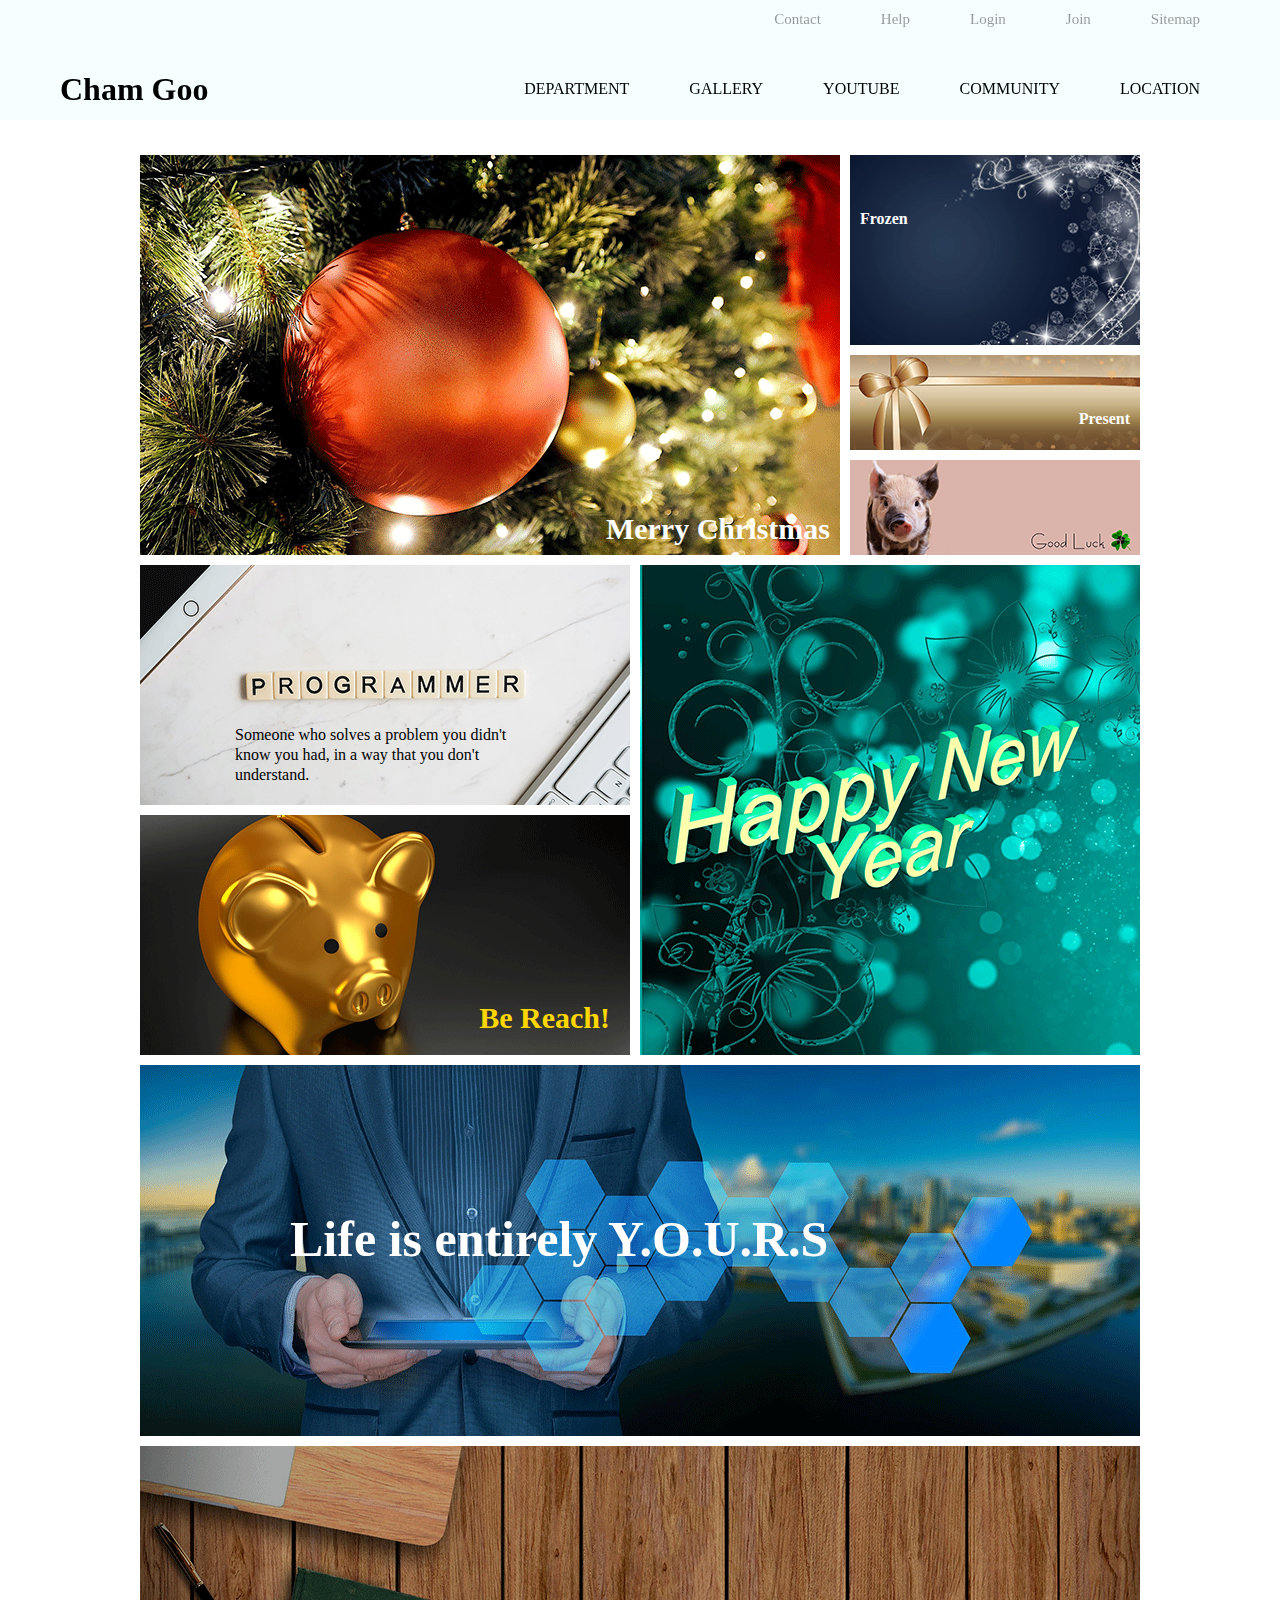
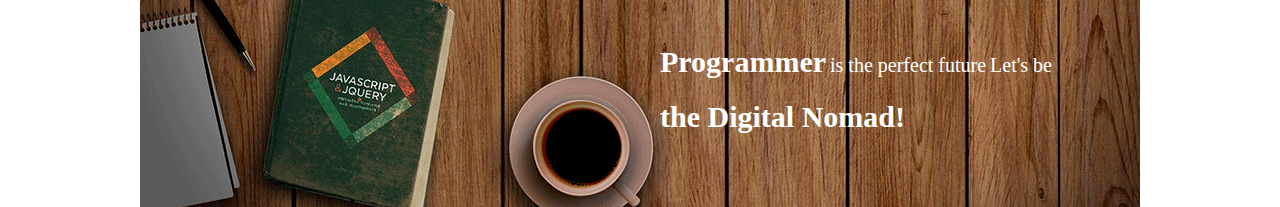
==== gallery.html @ fc730aee "first Upload..." ====
<!DOCTYPE html>

<head>
    <title>gallery</title>
    <link rel="stylesheet" type="text/css" href="gallery.css">
</head>

<body>
    <header>
        <div>
            <div class = "hlbox"><h1><a href="index.html">Cham Goo</a></h1></div>
            <div class = "hrtbox">
                <ul>
                    <li><a href="#">Contact</a></li>
                    <li><a href="#">Help</a></li>
                    <li><a href="#">Login</a></li>
                    <li><a href="#">Join</a></li>
                    <li><a href="#">Sitemap</a></li>
                </ul>
            </div>
            <div class = "hrbbox">
                <nav>
                    <ul>
                        <li><a href="#">DEPARTMENT</a></li>
                        <li><a href="#">GALLERY</a></li>
                        <li><a href="#">YOUTUBE</a></li>
                        <li><a href="#">COMMUNITY</a></li>
                        <li><a href="#">LOCATION</a></li>
                    </ul>
                </nav>
            </div>
        </div>
    </header>
    <section>
        <article class ="article1">
            <p>Merry Christmas</p>
            
        </article>
        <article class="article2">
            <p>Frozen</p>
        </article>
        
        <article class="article3">
            <p>Present</p>
        </article>
        <article class="article3">
            <img src="Resource 1-03/290x95-2.png">
        </article>
        <article class="article4">
            <article class="article4_">
                <p class="p1">Someone who solves a problem you didn't
                    know you had, in a way that you don't understand.
                </p>
            </article>
            <article class="article4_">
                <img src="Resource 1-03/490x240-2.png">
                <p class="p2">Be Reach!</p>
            </article>
        </article>

        <article class="article5">
            <img src="Resource 1-03/500x490.png">
        </article>

        <article class="article6">
            <p>Life is entirely Y.O.U.R.S</p>
        </article>

        <article class="article7">
            <div>
                <p>Programmer</p> 
                <p class="pp">is the perfect future</p>
                <p class="pp">Let's be</p> <p>the Digital Nomad!</p>
            </div>
        </article>
    </section>
</body>
---- gallery.css ----
*{margin: 0px; padding: 0px;}
body{font-family: 'Verdana'; font-size: 16px;
    color:black; line-height: 28px;}
a{text-decoration: none;}

ul{overflow: hidden;float: right;}
li{
    list-style: none;
    float: left;
    padding: 5px 30px;
}
header{width: 100%;position : fixed;z-index: 10;
background-color: rgba(231, 255, 255, 0.4)
}

header>div{
    width: 1180px; height: 120px;
    overflow: hidden;
    margin:0 auto;
}
header>div>.hlbox{
    width: 300px; height: 120px;
    float: left;
}
header >div > .hlbox > h1{
    margin-top:75px;
    margin-left:10px;
}
.hlbox>h1>a{
    color: black;
}
header >div>.hrtbox{
    float: left;
    width: 880px; height: 40px;
}
header >div>.hrtbox>ul>li a{
    font-size: 15px;
    color:rgb(0,0,0,0.4);   
}
.hrtbox>ul>li a:hover{
    color: aqua;
}
header>div> .hrbbox{
    width: 880px; height: 80px;
    float: left;
}
nav{
    margin: 0 auto; overflow: hidden;

}
nav >ul{
    margin-top:30px;
}
nav>ul>li>a{
    color: black;
}
nav>ul>li>a:hover{
    color: palegreen;
}
section{
    width: 1000px;
    position:relative;
    top:150px;
    margin: 0 auto;
}
article{
    float: left;
    margin-top:5px;
    margin-bottom:5px;
}

article p{
    color:white;
    font-weight: bolder;
}

section> .article1{
    width: 700px; height: 400px;
    margin-right:5px;
    background-image: url("Resource 1-03/700x400.png");
}

.article1 p{
    font-size: 30px;
    float: right;
    margin-top:360px;
    margin-right:10px;
}

section> .article2{
    width:290px; height: 190px;
    margin-left: 5px;
    background-image: url("Resource 1-03/290x190.png");
}

.article2 p{
    float: left;
    margin:50px 0px 0px 10px ;
}

section> .article3{
    width: 290px; height:95px;
    margin-left: 5px;
    background-image: url("Resource 1-03/290x95-1.png");
}

.article3 p{
    float: right;
    margin:50px 10px 0px 0px ;
}

section> .article4{
    width: 490px; height: 480px;
    margin-right: 5px;
    margin-top: 0;
    margin-bottom: 0;
}

.article4> .article4_{
    width: 490px; height: 240px;
    background-image: url("Resource 1-03/490x240-1.png");
    font-weight:lighter;
}
.article4_ .p1{
    color: black;
    margin: 160px auto;
    width: 300px;
    font-size: 16px;line-height: 20px;
}
.article4_ .p2{
    color:gold;
    font-size: 30px;
    position: relative;
    text-align: right;
    margin-right: 20px;
    bottom: 60px;
    font-weight: bold;
}

section> .article5{
    width: 500px; height:490px;
    margin-left: 5px;
}
section> .article6{
    width: 1000px; height:371px;
    background-image: url("Resource 1-03/1000x371.png");
}
.article6 p{
    color: white;
    margin: 160px auto;
    width: 700px;
    font-size: 50px;
}
section> .article7{
    width: 1000px; height:361px;
    background-image: url("Resource 1-03/1000x361.png");
    
}
.article7 div{
    width: 450px; height: 150px;
    color: white;
    display: block;
    margin-left:520px;
    margin-top:191px;
    line-height: 50px;
}

.article7 div p{
    font-size: 30px;
    display: inline-block;
}
.article7 div .pp{
    font-size: 20px;
    font-weight:normal;
}
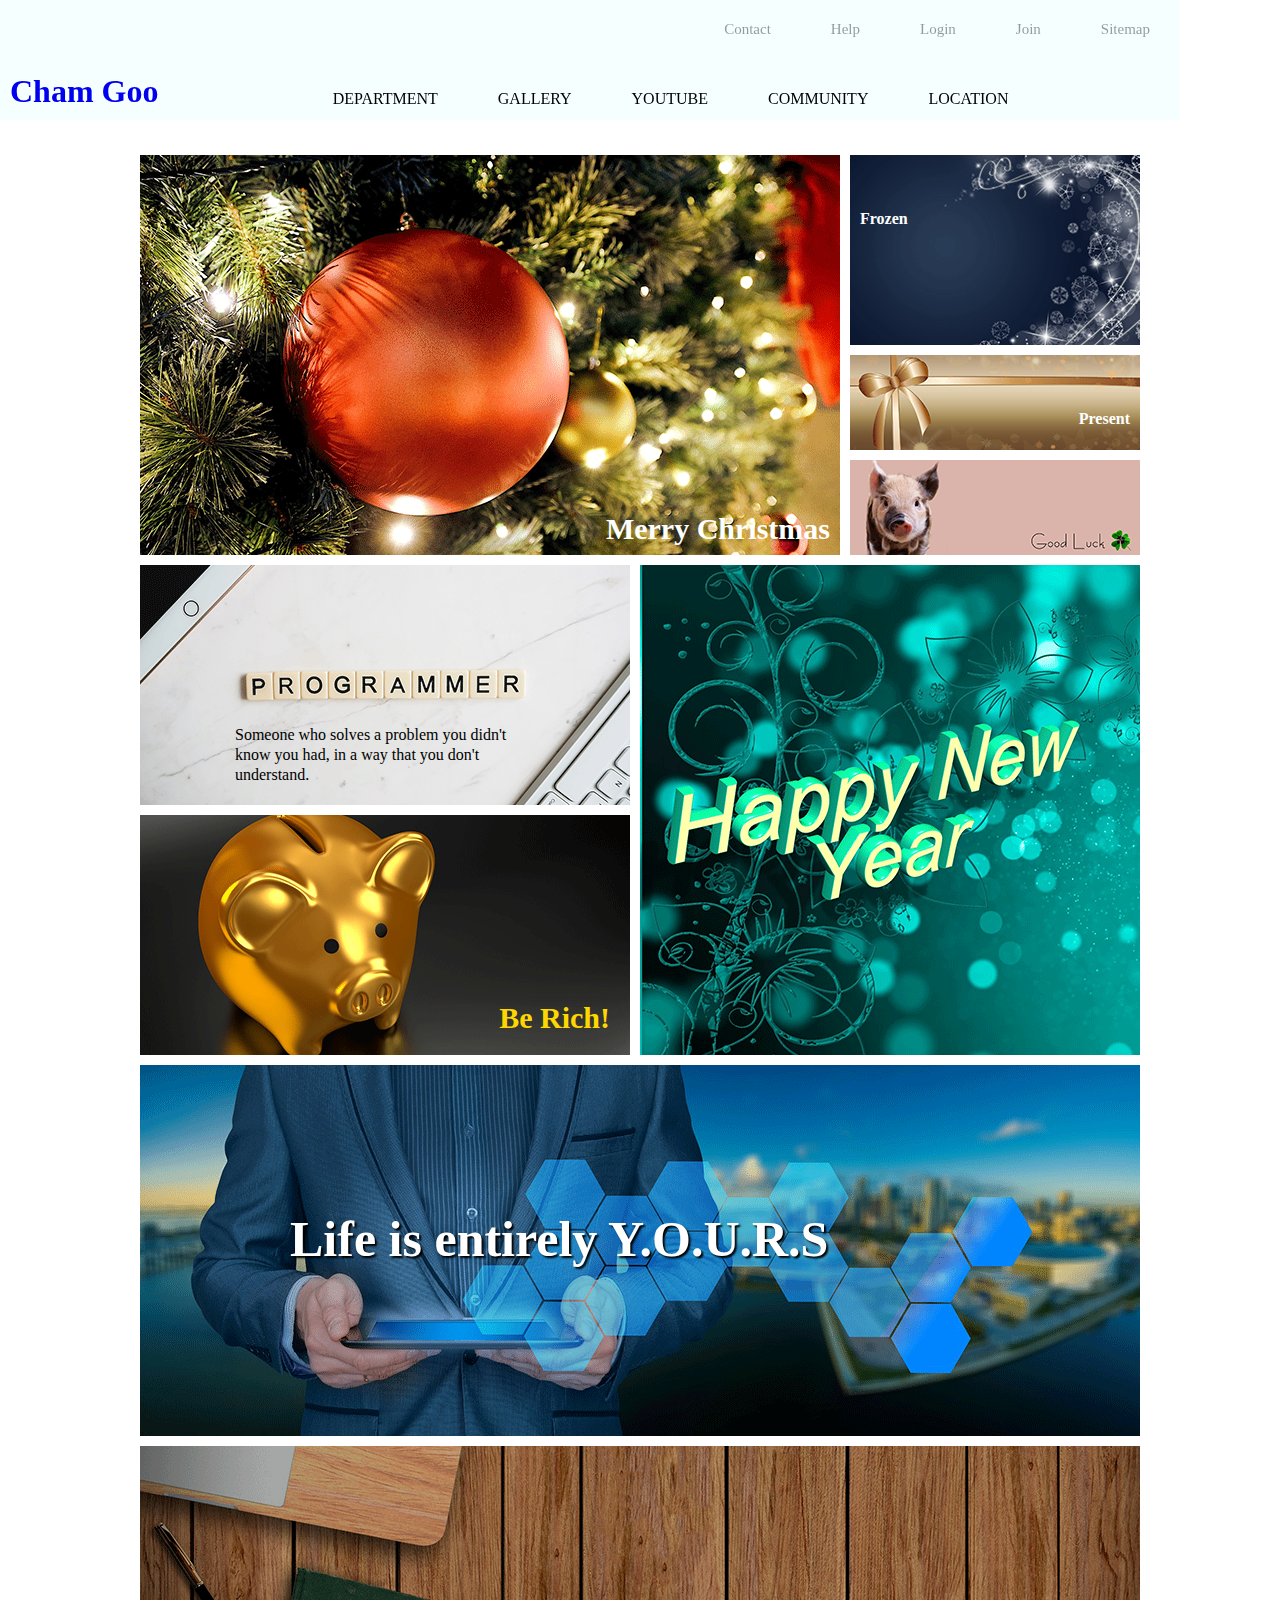
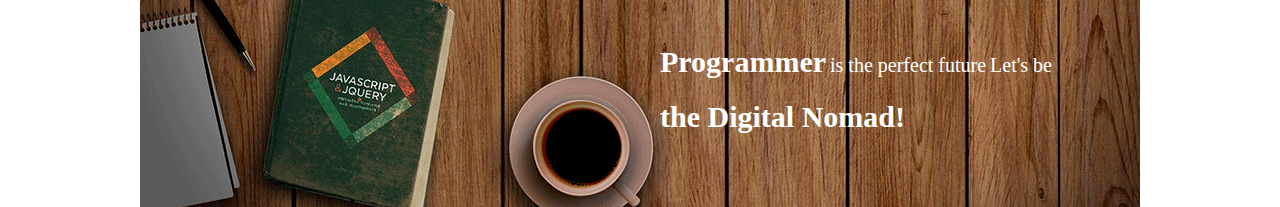
==== commit dc3964e1: "Add files via upload" ====
--- a/gallery.html
+++ b/gallery.html
@@ -7,30 +7,25 @@
 
 <body>
     <header>
-        <div>
-            <div class = "hlbox"><h1><a href="index.html">Cham Goo</a></h1></div>
-            <div class = "hrtbox">
-                <ul>
-                    <li><a href="#">Contact</a></li>
-                    <li><a href="#">Help</a></li>
-                    <li><a href="#">Login</a></li>
-                    <li><a href="#">Join</a></li>
-                    <li><a href="#">Sitemap</a></li>
-                </ul>
-            </div>
-            <div class = "hrbbox">
-                <nav>
-                    <ul>
-                        <li><a href="#">DEPARTMENT</a></li>
-                        <li><a href="#">GALLERY</a></li>
-                        <li><a href="#">YOUTUBE</a></li>
-                        <li><a href="#">COMMUNITY</a></li>
-                        <li><a href="#">LOCATION</a></li>
-                    </ul>
-                </nav>
-            </div>
-        </div>
+        <h1><a href="index.html">Cham Goo</a></h1>
+        <ul>
+            <li><a href="#">Contact</a></li>
+            <li><a href="#">Help</a></li>
+            <li><a href="#">Login</a></li>
+            <li><a href="#">Join</a></li>
+            <li><a href="#">Sitemap</a></li>
+        </ul>
+        <nav>
+            <ul>
+                <li><a href="#">DEPARTMENT</a></li>
+                <li><a href="gallery.html">GALLERY</a></li>
+                <li><a href="#">YOUTUBE</a></li>
+                <li><a href="#">COMMUNITY</a></li>
+                <li><a href="#">LOCATION</a></li>
+            </ul>
+        </nav>
     </header>
+
     <section>
         <article class ="article1">
             <p>Merry Christmas</p>
@@ -54,7 +49,7 @@
             </article>
             <article class="article4_">
                 <img src="Resource 1-03/490x240-2.png">
-                <p class="p2">Be Reach!</p>
+                <p class="p2">Be Rich!</p>
             </article>
         </article>
 
--- a/gallery.css
+++ b/gallery.css
@@ -9,54 +9,46 @@
     float: left;
     padding: 5px 30px;
 }
-header{width: 100%;position : fixed;z-index: 10;
-background-color: rgba(231, 255, 255, 0.4)
-}
-
-header>div{
+header{
     width: 1180px; height: 120px;
     overflow: hidden;
     margin:0 auto;
+    text-align: center;
+    background-color: rgba(231, 255, 255, 0.4);
+    position : fixed;z-index: 10;
 }
-header>div>.hlbox{
-    width: 300px; height: 120px;
-    float: left;
+
+header > h1{
+    vertical-align: bottom;
+    margin-top:77px;
+    margin-left: 10px;
+    float:left;
 }
-header >div > .hlbox > h1{
-    margin-top:75px;
-    margin-left:10px;
+header > h1 a:visited{
+    color:black;
 }
-.hlbox>h1>a{
-    color: black;
+header>ul{
+    margin-top:10px;
 }
-header >div>.hrtbox{
-    float: left;
-    width: 880px; height: 40px;
-}
-header >div>.hrtbox>ul>li a{
+header>ul>li a{
     font-size: 15px;
     color:rgb(0,0,0,0.4);   
 }
-.hrtbox>ul>li a:hover{
-    color: aqua;
-}
-header>div> .hrbbox{
+header>nav{
     width: 880px; height: 80px;
     float: left;
+    margin: 12px auto; overflow: hidden;
 }
-nav{
-    margin: 0 auto; overflow: hidden;
-
+header > nav >ul{
+    margin-top:20px;
 }
-nav >ul{
-    margin-top:30px;
-}
-nav>ul>li>a{
+header > nav>ul>li>a{
     color: black;
 }
-nav>ul>li>a:hover{
+header > nav>ul>li>a:hover{
     color: palegreen;
 }
+
 section{
     width: 1000px;
     position:relative;
@@ -150,6 +142,7 @@
     margin: 160px auto;
     width: 700px;
     font-size: 50px;
+    text-shadow: 2px 2px 2px black;
 }
 section> .article7{
     width: 1000px; height:361px;
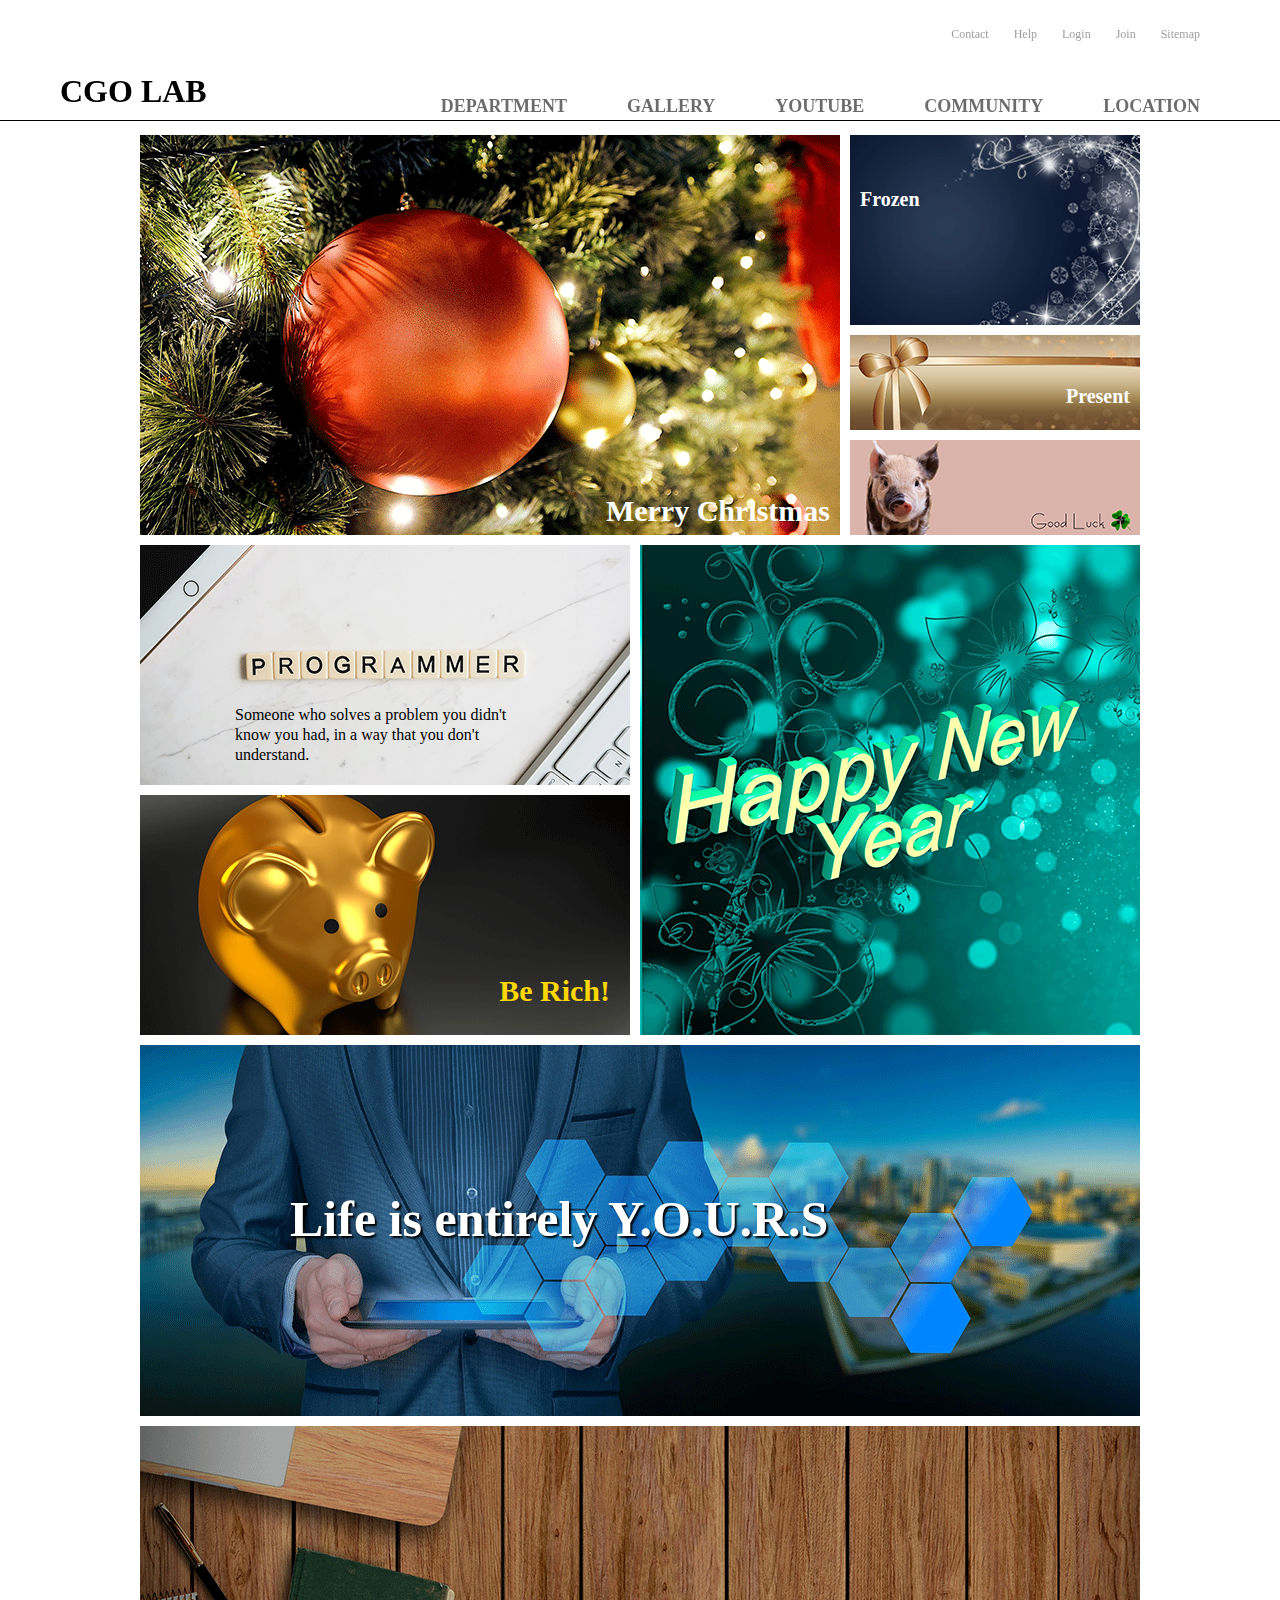
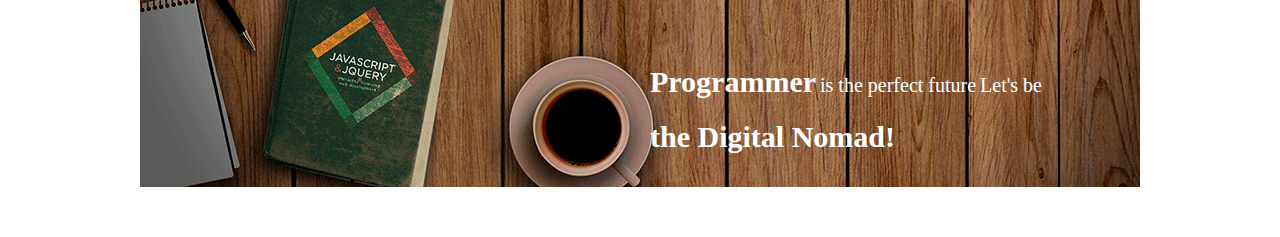
==== commit e8b286f5: "Add files via upload" ====
--- a/gallery.html
+++ b/gallery.html
@@ -7,52 +7,50 @@
 
 <body>
     <header>
-        <h1><a href="index.html">Cham Goo</a></h1>
-        <ul>
-            <li><a href="#">Contact</a></li>
-            <li><a href="#">Help</a></li>
-            <li><a href="#">Login</a></li>
-            <li><a href="#">Join</a></li>
-            <li><a href="#">Sitemap</a></li>
-        </ul>
-        <nav>
-            <ul>
+        <div class="inner_box">
+            <h1><a href="index.html">CGO LAB</h1>
+            <ul class="util">
+                <li><a href="#">Contact</a></li>
+                <li><a href="#">Help</a></li>
+                <li><a href="#">Login</a></li>
+                <li><a href="#">Join</a></li>
+                <li><a href="#">Sitemap</a></li>
+            </ul>
+            <ul class="glb">
                 <li><a href="#">DEPARTMENT</a></li>
                 <li><a href="gallery.html">GALLERY</a></li>
                 <li><a href="#">YOUTUBE</a></li>
                 <li><a href="#">COMMUNITY</a></li>
                 <li><a href="#">LOCATION</a></li>
             </ul>
-        </nav>
+        </div>
     </header>
 
     <section>
         <article class ="article1">
-            <p>Merry Christmas</p>
-            
+            <p class = "article_p">Merry Christmas</p>
         </article>
         <article class="article2">
-            <p>Frozen</p>
-        </article>
-        
-        <article class="article3">
-            <p>Present</p>
+            <p class = "article_p">Frozen</p>
         </article>
         <article class="article3">
-            <img src="Resource 1-03/290x95-2.png">
+            <p class = "article_p">Present</p>
         </article>
+        <article class="article3 article3_2">
+        </article>
+    
         <article class="article4">
-            <article class="article4_">
-                <p class="p1">Someone who solves a problem you didn't
+            <article class="article4_1">
+                <p>Someone who solves a problem you didn't
                     know you had, in a way that you don't understand.
                 </p>
             </article>
-            <article class="article4_">
-                <img src="Resource 1-03/490x240-2.png">
-                <p class="p2">Be Rich!</p>
+
+            <article class="article4_2">
+                <p class="article_p">Be Rich!</p>
             </article>
         </article>
-
+        
         <article class="article5">
             <img src="Resource 1-03/500x490.png">
         </article>
@@ -62,7 +60,7 @@
         </article>
 
         <article class="article7">
-            <div>
+            <div class="inner_box">
                 <p>Programmer</p> 
                 <p class="pp">is the perfect future</p>
                 <p class="pp">Let's be</p> <p>the Digital Nomad!</p>
--- a/gallery.css
+++ b/gallery.css
@@ -3,137 +3,163 @@
     color:black; line-height: 28px;}
 a{text-decoration: none;}
 
-ul{overflow: hidden;float: right;}
+.inner_box{
+    position:relative;
+    margin:0 auto;
+    overflow: hidden;
+}
+
+header{
+    width: 100%;
+    background-color: rgba(255,255,255, 0.679);
+    position : fixed;z-index: 10;
+    border-bottom: 1px solid;
+}
+header>.inner_box{
+    width: 1180px;height: 120px;
+}
+.inner_box> h1{
+    float:left;
+    position: absolute;
+    bottom: 15px;
+    left: 10px;
+}
+h1>a{
+    color: black;
+}
+ul{
+    position: absolute;
+    float: right;
+    font-size: 12px;
+}
 li{
     list-style: none;
     float: left;
-    padding: 5px 30px;
 }
-header{
-    width: 1180px; height: 120px;
-    overflow: hidden;
-    margin:0 auto;
-    text-align: center;
-    background-color: rgba(231, 255, 255, 0.4);
-    position : fixed;z-index: 10;
+ul.util{
+    top:20px;
+    right: 30px;
+}
+.util>li{
+    padding-left: 25px;
+}
+.util>li>a{
+    color:rgba(0, 0, 0, 0.4);   
 }
 
-header > h1{
-    vertical-align: bottom;
-    margin-top:77px;
-    margin-left: 10px;
-    float:left;
+ul.glb{
+    font-size: 18px;
+    right: 0px;
+    bottom: 0px;
 }
-header > h1 a:visited{
-    color:black;
+
+.glb>li{
+    padding-right: 30px;
+    padding-left: 30px;
 }
-header>ul{
-    margin-top:10px;
+.glb>li>a{
+    color:rgba(0, 0, 0, 0.582);   
+    font-weight: bold;
 }
-header>ul>li a{
-    font-size: 15px;
-    color:rgb(0,0,0,0.4);   
-}
-header>nav{
-    width: 880px; height: 80px;
-    float: left;
-    margin: 12px auto; overflow: hidden;
-}
-header > nav >ul{
-    margin-top:20px;
-}
-header > nav>ul>li>a{
-    color: black;
-}
-header > nav>ul>li>a:hover{
-    color: palegreen;
+.glb>li>a:hover{
+    color:rgba(126, 172, 58, 0.882); 
 }
 
 section{
+    position:relative;
     width: 1000px;
-    position:relative;
-    top:150px;
+    top:130px;
     margin: 0 auto;
 }
 article{
     float: left;
     margin-top:5px;
     margin-bottom:5px;
+    color:white;
+    font-weight: bolder;
+    position:relative;
 }
 
-article p{
-    color:white;
-    font-weight: bolder;
+.article_p{
+    position:absolute;
+    font-size:20px;
 }
 
-section> .article1{
+.article1{
     width: 700px; height: 400px;
     margin-right:5px;
     background-image: url("Resource 1-03/700x400.png");
 }
 
-.article1 p{
+.article1 >.article_p{
+    right: 10px;
+    bottom:10px;
     font-size: 30px;
-    float: right;
-    margin-top:360px;
-    margin-right:10px;
 }
 
-section> .article2{
+.article2{
     width:290px; height: 190px;
     margin-left: 5px;
     background-image: url("Resource 1-03/290x190.png");
 }
 
 .article2 p{
-    float: left;
-    margin:50px 0px 0px 10px ;
+    top:50px;
+    left:10px;
 }
 
-section> .article3{
+.article3{
     width: 290px; height:95px;
     margin-left: 5px;
     background-image: url("Resource 1-03/290x95-1.png");
 }
-
 .article3 p{
-    float: right;
-    margin:50px 10px 0px 0px ;
+    right: 10px;
+    bottom: 20px;;
 }
 
-section> .article4{
-    width: 490px; height: 480px;
-    margin-right: 5px;
-    margin-top: 0;
-    margin-bottom: 0;
+.article3_2{
+    background-image: url("Resource 1-03/290x95-2.png");
 }
 
-.article4> .article4_{
+.article4{
+    width: 490px; height: 490px;
+    margin-top:0px;
+    margin-right: 5px;
+}
+
+.article4_1{
     width: 490px; height: 240px;
     background-image: url("Resource 1-03/490x240-1.png");
+}
+
+.article4_2{
+    width: 490px; height: 240px;
+    background-image: url("Resource 1-03/490x240-2.png");
     font-weight:lighter;
 }
-.article4_ .p1{
+.article4_1>p{
     color: black;
-    margin: 160px auto;
     width: 300px;
     font-size: 16px;line-height: 20px;
+    font-weight: 500;
+    
+    margin: 160px auto;
 }
-.article4_ .p2{
+.article4_2>.article_p{
     color:gold;
     font-size: 30px;
-    position: relative;
-    text-align: right;
-    margin-right: 20px;
-    bottom: 60px;
     font-weight: bold;
+    right: 20px;
+    bottom:30px;
 }
 
-section> .article5{
+.article5{
     width: 500px; height:490px;
     margin-left: 5px;
 }
-section> .article6{
+
+.article6{
     width: 1000px; height:371px;
     background-image: url("Resource 1-03/1000x371.png");
 }
@@ -144,17 +170,19 @@
     font-size: 50px;
     text-shadow: 2px 2px 2px black;
 }
-section> .article7{
+
+.article7{
     width: 1000px; height:361px;
     background-image: url("Resource 1-03/1000x361.png");
-    
+    background-repeat: no-repeat;
+    padding-bottom: 50px;
 }
-.article7 div{
+.article7 .inner_box{
     width: 450px; height: 150px;
     color: white;
-    display: block;
-    margin-left:520px;
-    margin-top:191px;
+    position:absolute;
+    bottom: 30px;
+    right: 40px;
     line-height: 50px;
 }
 
